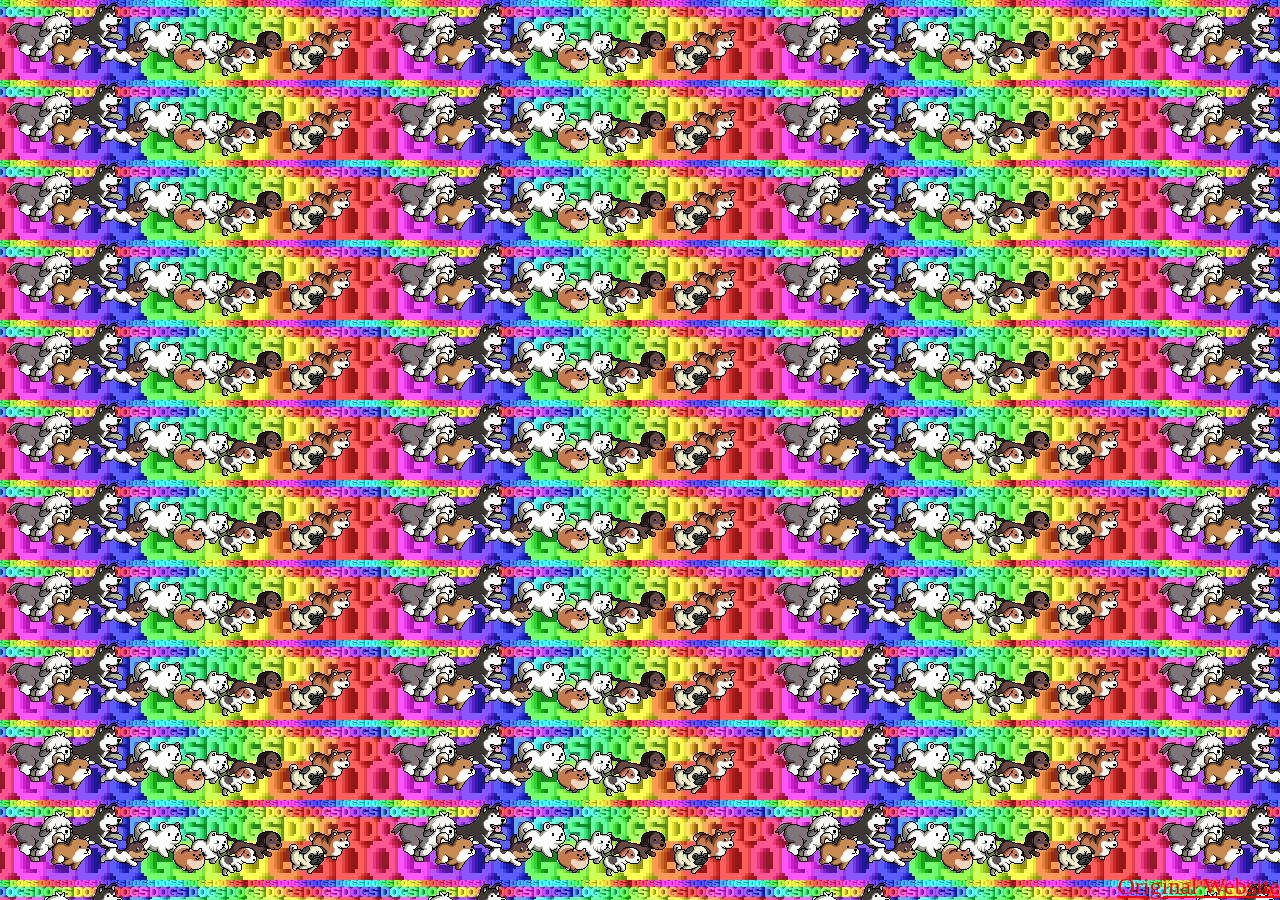
==== omfgdogs/index.html @ 2e6effac "finished index.html" ====
<!DOCTYPE html>
<html>
<head>
	<title>OMFGDOGS</title>
	<link rel="stylesheet" type="text/css" href="omfgdogs.css">
</head>
<body>
	<h1>No OMFGDOGS for you!</h1>
	<audio autoplay>
		<source src="omfgdogs.mp3" type="audio/mpeg">
	</audio>
	<a href="http://www.omfgdogs.com/">Original Website</a>
</body>
</html>
---- omfgdogs/omfgdogs.css ----
body {
	background-image:url('omfgdogs.gif');
}


a {
	position:absolute;
	bottom:0pt;
	right:0pt;
	font-size: 24px;
	font-family: "Comic Sans MS";
	color:red;
}

h1 {
	visibility:hidden;
}

@media (max-width: 992px) {
	h1 {
		visibility:visible;
	}

	body {
		background-image:none;
	}
}
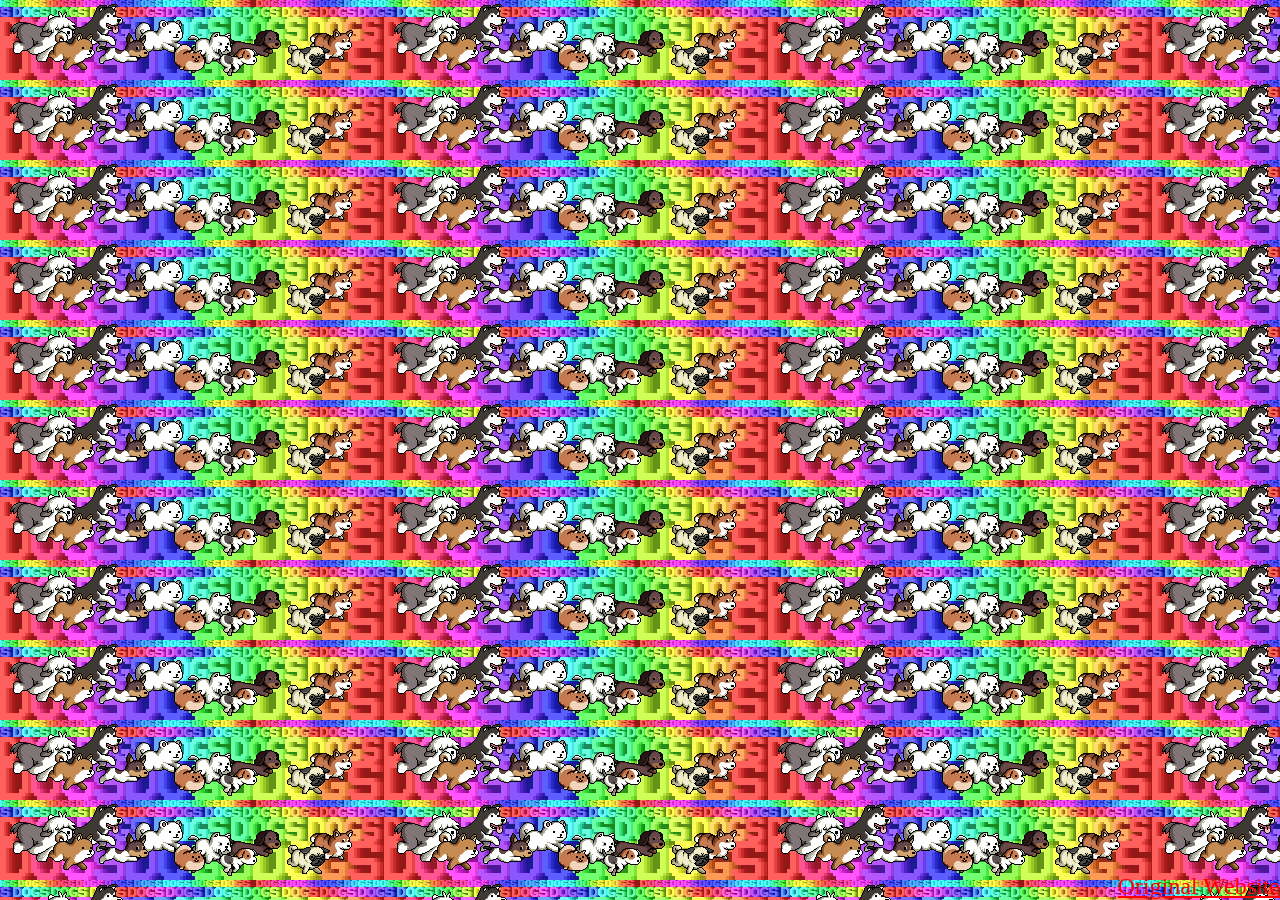
==== commit 2a7f6039: "audio loops now" ====
--- a/omfgdogs/index.html
+++ b/omfgdogs/index.html
@@ -1,12 +1,13 @@
 <!DOCTYPE html>
 <html>
 <head>
+	<meta charset="UTF-8">
 	<title>OMFGDOGS</title>
 	<link rel="stylesheet" type="text/css" href="omfgdogs.css">
 </head>
 <body>
 	<h1>No OMFGDOGS for you!</h1>
-	<audio autoplay>
+	<audio autoplay loop>
 		<source src="omfgdogs.mp3" type="audio/mpeg">
 	</audio>
 	<a href="http://www.omfgdogs.com/">Original Website</a>
--- a/omfgdogs/omfgdogs.css
+++ b/omfgdogs/omfgdogs.css
@@ -4,6 +4,7 @@
 
 
 a {
+	visibility:hidden;
 	position:absolute;
 	bottom:0pt;
 	right:0pt;
@@ -24,4 +25,10 @@
 	body {
 		background-image:none;
 	}
-} +} 
+
+@media (min-width: 992px){
+	a{
+		visibility:visible;
+	}
+}